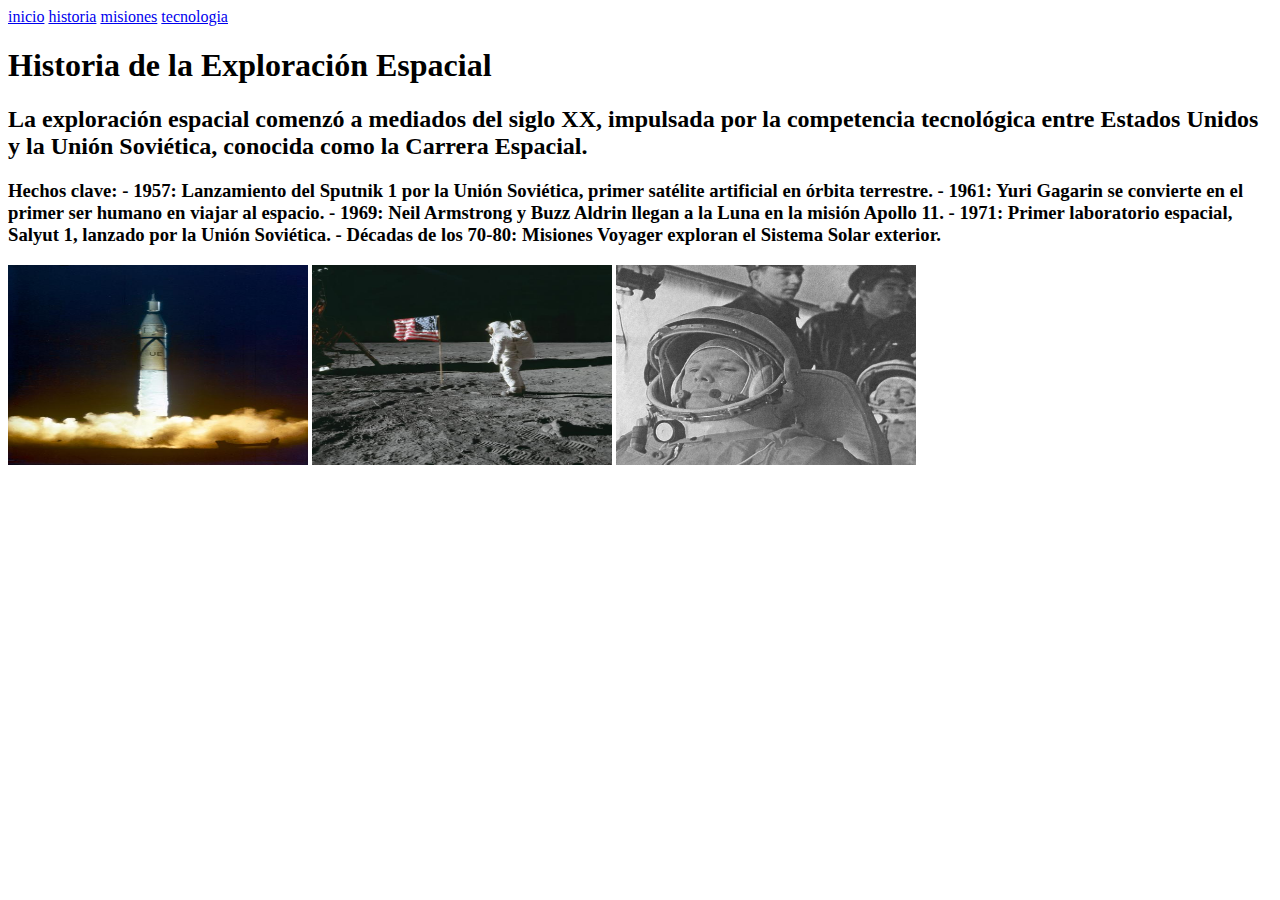
==== trabajoPracticoDeDiseñoDeInterfaces/historia.html @ 30f5c2d7 "julian" ====
<head>
<title>historia</title>

</head>
<body>
    
    <a href="historia.html">inicio</a>
    <a href="historia.html">historia</a>
    <a href="misiones.html">misiones</a>
    <a href="tecnologia.html">tecnologia</a>
    



    <h1>Historia de la Exploración Espacial</h1>

    <h2>La exploración espacial comenzó a mediados del siglo XX, impulsada por la competencia tecnológica entre Estados Unidos y la Unión Soviética, conocida como la Carrera Espacial.</h2>
    <h3>Hechos clave:

        - 1957: Lanzamiento del Sputnik 1 por la Unión Soviética, primer satélite artificial en órbita terrestre.
        - 1961: Yuri Gagarin se convierte en el primer ser humano en viajar al espacio.
        - 1969: Neil Armstrong y Buzz Aldrin llegan a la Luna en la misión Apollo 11.
        - 1971: Primer laboratorio espacial, Salyut 1, lanzado por la Unión Soviética.
        - Décadas de los 70-80: Misiones Voyager exploran el Sistema Solar exterior.
        </h3>

        <img src="img/sputnikSmall.jpg" alt="Sputnik 1" width="300" height="200">
        <img src="img/apoloOnce.jpg" alt="Apollo 11" width="300" height="200">
        <img src="img/yuriGagarin.jpg" alt="Yuri Gagarin" width="300" height="200">
</body>
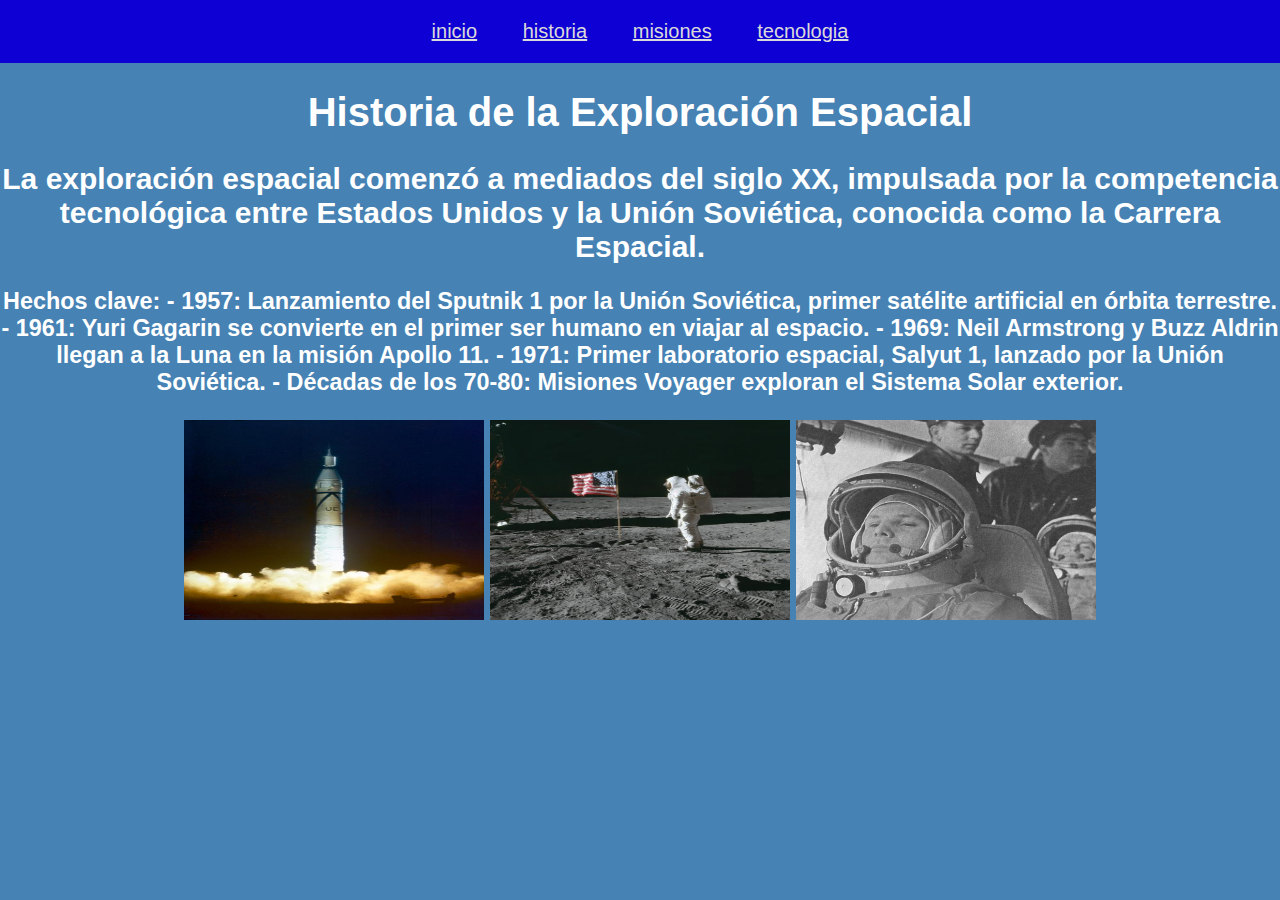
==== commit 108ed37f: "Add files via upload" ====
--- a/trabajoPracticoDeDiseñoDeInterfaces/historia.html
+++ b/trabajoPracticoDeDiseñoDeInterfaces/historia.html
@@ -1,13 +1,21 @@
+<!DOCTYPE html>
+<html lang="en">
 <head>
-<title>historia</title>
-
+    <meta charset="UTF-8">
+    <meta name="viewport" content="width=device-width, initial-scale=1.0">
+    <title>Historia</title>
+    <link rel="stylesheet" href="style.css">
 </head>
 <body>
-    
-    <a href="historia.html">inicio</a>
-    <a href="historia.html">historia</a>
-    <a href="misiones.html">misiones</a>
-    <a href="tecnologia.html">tecnologia</a>
+    <header>
+        
+        <nav>
+            <a href="index.html">inicio</a>
+            <a href="historia.html">historia</a>
+            <a href="misiones.html">misiones</a>
+            <a href="tecnologia.html">tecnologia</a>
+        </nav>
+    </header>
     
 
 
@@ -27,4 +35,5 @@
         <img src="img/sputnikSmall.jpg" alt="Sputnik 1" width="300" height="200">
         <img src="img/apoloOnce.jpg" alt="Apollo 11" width="300" height="200">
         <img src="img/yuriGagarin.jpg" alt="Yuri Gagarin" width="300" height="200">
-</body>+</body>
+</html>--- a/trabajoPracticoDeDiseñoDeInterfaces/style.css
+++ b/trabajoPracticoDeDiseñoDeInterfaces/style.css
@@ -0,0 +1,23 @@
+body {
+    margin:0;
+    padding:0;  
+    background-color: steelblue;
+    font-family: Arial, sans-serif;
+    color: white;       
+    text-align: center;
+    font-size: 20px;
+}
+nav a {
+    color: rgb(219, 218, 218);
+    text-decoration: aqualine;
+    padding: 10px 20px;
+    border-radius: 5px;
+    background-color:rgb(199, 71, 21)
+    margin: 5px;
+}
+
+header {
+    background-color: rgb(14, 0, 212);
+    padding: 20px;
+    text-align: center;
+}